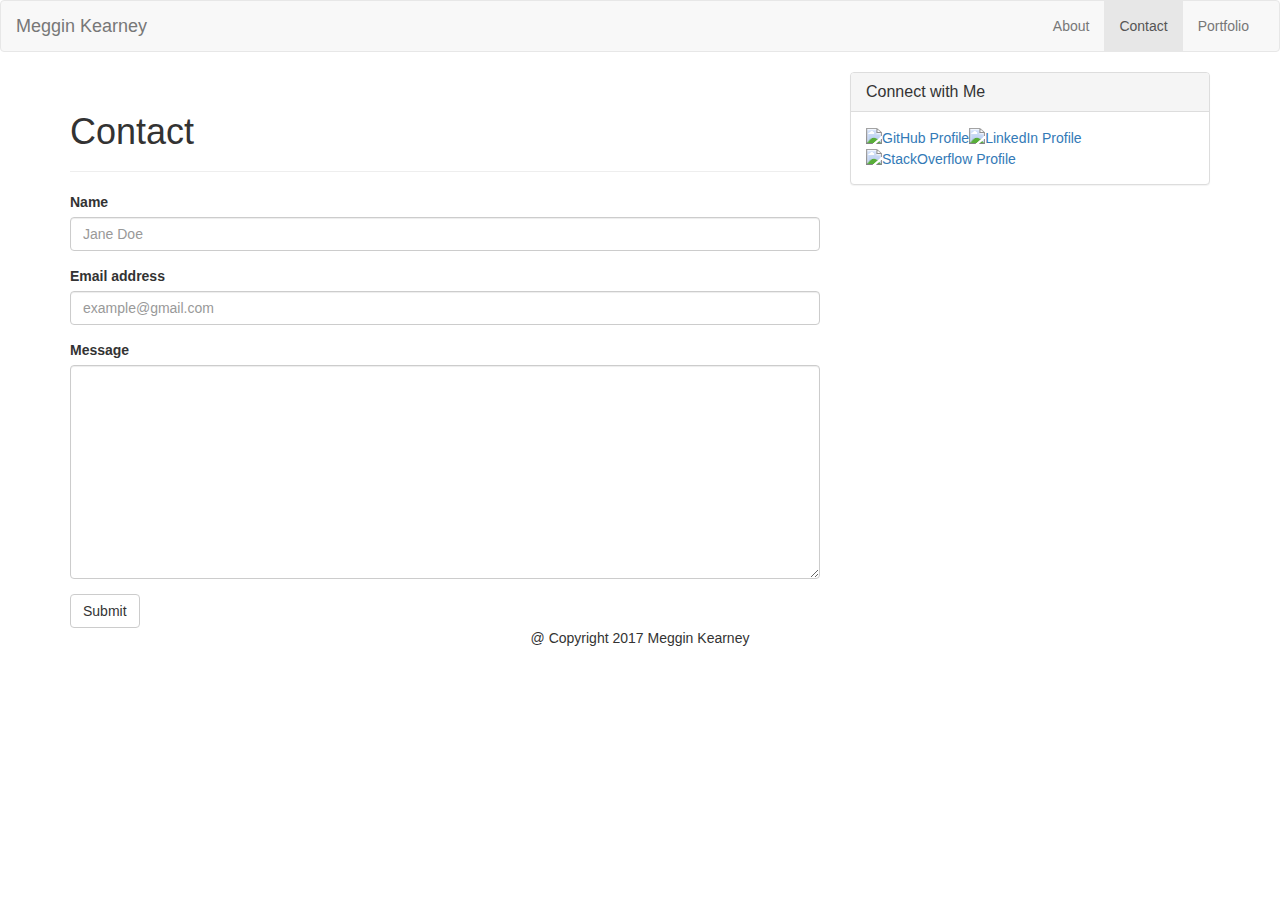
==== contact.html @ b61ee169 "Slightly better version" ====
<!DOCTYPE html>
<html lang="en-us">
<head>
	<!-- Document responsive across devices. -->
	<meta name="viewport" content="width=device-width, initial-scale=1">
		<!-- Latest compiled and minified CSS -->
	<link rel="stylesheet" href="https://maxcdn.bootstrapcdn.com/bootstrap/3.3.7/css/bootstrap.min.css">
	<!-- Document's character set. -->
    <meta charset="UTF-8">
	<title>My Portfolio</title>
	<!-- Linking CSS -->
	<link rel="stylesheet" type="text/css" href="assets/css/style.css">
	<!-- Linking Google Fonts -->
	<link rel="stylesheet" type="text/css"
	      href="https://fonts.googleapis.com/css?family=Montserrat">
</head>
<body>

	<nav class="navbar navbar-default">
	  <div class="container-fluid">
	    <!-- Brand and toggle get grouped for better mobile display -->
	    <div class="navbar-header">
	      <button type="button" class="navbar-toggle collapsed" data-toggle="collapse" data-target="#bs-example-navbar-collapse-1" aria-expanded="false">
	        <span class="sr-only">Toggle navigation</span>
	        <span class="icon-bar"></span>
	        <span class="icon-bar"></span>
	        <span class="icon-bar"></span>
	      </button>
	      <a class="navbar-brand" href="index.html">Meggin Kearney</a>
	    </div>

	    <!-- Collect the nav links, forms, and other content for toggling -->
	    <div class="collapse navbar-collapse" id="bs-example-navbar-collapse-1">
	      <ul class="nav navbar-nav navbar-right">
	        <li><a href="index.html">About</a></li>
	        <li class="active"><a href="contact.html">Contact <span class="sr-only">(current)</span></a></li>
	        <li><a href="portfolio.html">Portfolio</a></li>
	      </ul>
	    </div><!-- /.navbar-collapse -->
	  </div><!-- /.container-fluid -->
	</nav>

	<div class="container">
		<div class="row">
			<div class="col-md-8">
				<div class="page-header">
				  <h1>Contact</h1>
				</div>

				<form>
				  <div class="form-group">
				    <label for="exampleInputName1">Name</label>
				    <input type="name" class="form-control" id="exampleInputName1" placeholder="Jane Doe">
				  </div>
				  <div class="form-group">
				    <label for="exampleInputEmail1">Email address</label>
				    <input type="email" class="form-control" id="exampleInputEmail1" placeholder="example@gmail.com">
				  </div>
				  <div class="form-group">
				    <label for="exampleInputText1">Message</label>
				    <textarea class="form-control" rows="10"></textarea>
				  </div>
				  <button type="submit" class="btn btn-default">Submit</button>
				</form>
			</div>
			<div class="col-md-4">
				<div class="panel panel-default">
				  <div class="panel-heading">
				    <h3 class="panel-title">Connect with Me</h3>
				  </div>
				  <div class="panel-body">
				  	<ul>
				  		<li><a href="https://github.com/Meggin"><img class="icon" src="assets/images/github-128.png" alt="GitHub Profile"></a></li>
				  	  	<li><a href="https://www.linkedin.com/in/meggin-kearney-553b3373"><img class="icon" src="assets/images/square-linkedin-128.png" alt="LinkedIn Profile"></a></li>
				  	  	<li><a href="http://stackoverflow.com/users/2145598/meggin-kearney"><img class="icon" src="assets/images/stackoverflow.png" alt="StackOverflow Profile"></a></li>
				  	</ul>
				  </div>
				</div>
			</div>
		</div>
		<!-- End main content -->

		<!-- Footer starts here. -->
		<footer class="row">
			<p class="text-center">
				&#64; Copyright 2017 Meggin Kearney
			</p>
		</footer>
	</div>

	<!-- jQuery (necessary for Bootstrap's JavaScript plugins) -->
    <script src="https://ajax.googleapis.com/ajax/libs/jquery/1.12.4/jquery.min.js"></script>
    <!-- Include all compiled plugins (below), or include individual files as needed -->
    <script src="https://maxcdn.bootstrapcdn.com/bootstrap/3.3.7/js/bootstrap.min.js"></script>
</body>
</html>
---- assets/css/style.css ----
.custom-footer {
	background-color: #e7e7e7;
	width: 100%;
	position: absolute;
	bottom: 0;
}

.icon {
	width: 60px;
	height: auto;
	color: none;
	border-right: none;
}

/* Rotates social icon in contacts on hover. */
.icon:hover {
	transform: rotate(-10deg);
	-ms-transform: rotate(-10deg);
	-webkit-transform: rotate(-10deg);
	-moz-transform: rotate(-10deg);
	-o-transform: rotate(-10deg);
}

ul {
	list-style: none;
	margin: 0;
	padding: 0;
}

li {
	float: left;
}


.box {
	display: inline-block;
	width: 100%;
	height: 10%;
	margin: 0%;
}

/* Rotates project in portfolio on hover. */
.box:hover {
	transform: rotate(-10deg);
	-ms-transform: rotate(-10deg);
	-webkit-transform: rotate(-10deg);
	-moz-transform: rotate(-10deg);
	-o-transform: rotate(-10deg);
}

.project {
	float: left;
	position: relative;
	top:	-10px;
	width: 100%;
}

.project-title {
	float: left;
	position: relative;
	top: -50px;
	width: 100%;
	height: 30px;
	background-color: #4aaaa5;
	color: #ffffff;
	text-align: center;
}
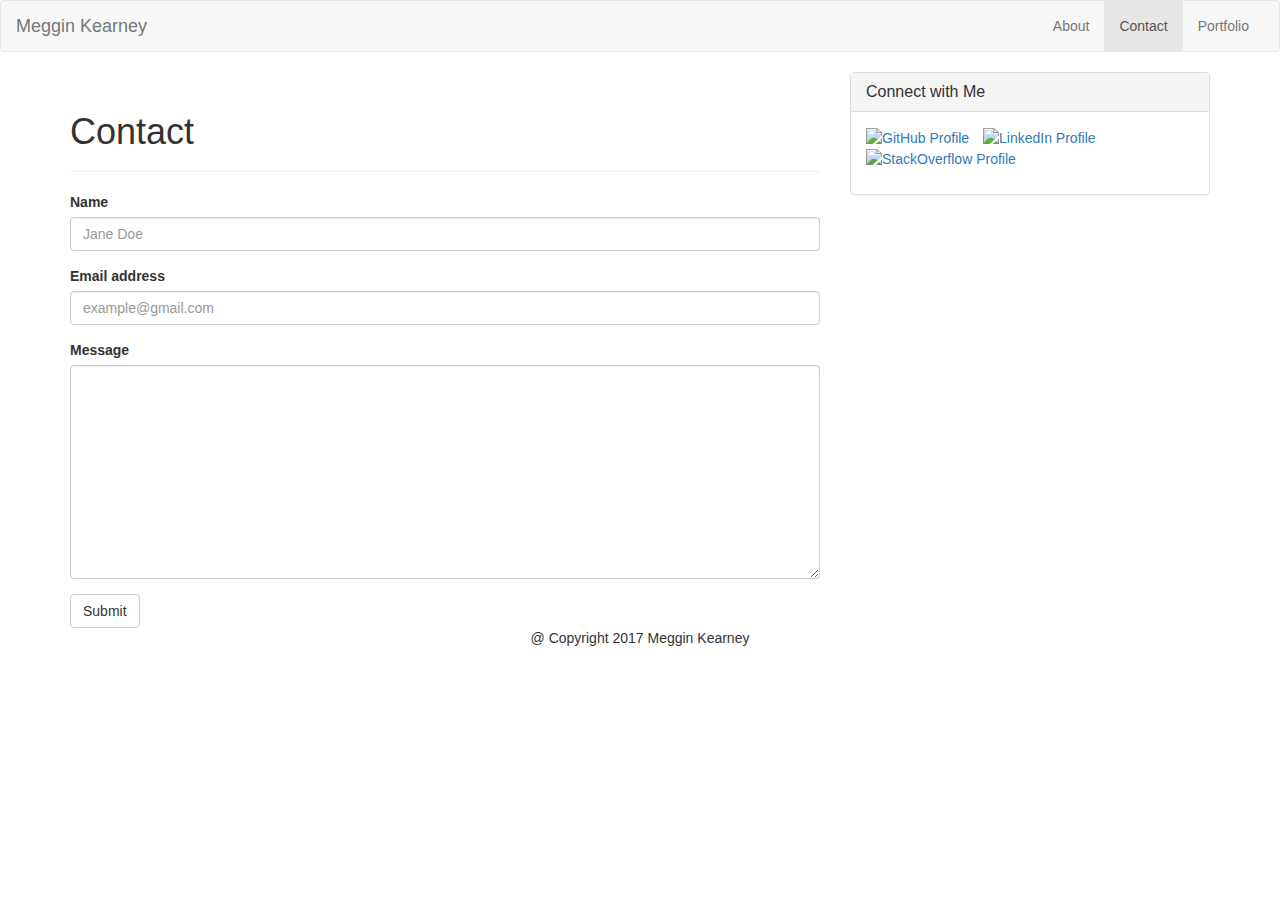
==== commit eaad3eab: "Better bootstrap better pages" ====
--- a/contact.html
+++ b/contact.html
@@ -69,7 +69,7 @@
 				    <h3 class="panel-title">Connect with Me</h3>
 				  </div>
 				  <div class="panel-body">
-				  	<ul>
+				  	<ul class="list-inline">
 				  		<li><a href="https://github.com/Meggin"><img class="icon" src="assets/images/github-128.png" alt="GitHub Profile"></a></li>
 				  	  	<li><a href="https://www.linkedin.com/in/meggin-kearney-553b3373"><img class="icon" src="assets/images/square-linkedin-128.png" alt="LinkedIn Profile"></a></li>
 				  	  	<li><a href="http://stackoverflow.com/users/2145598/meggin-kearney"><img class="icon" src="assets/images/stackoverflow.png" alt="StackOverflow Profile"></a></li>
--- a/assets/css/style.css
+++ b/assets/css/style.css
@@ -20,17 +20,6 @@
 	-moz-transform: rotate(-10deg);
 	-o-transform: rotate(-10deg);
 }
-
-ul {
-	list-style: none;
-	margin: 0;
-	padding: 0;
-}
-
-li {
-	float: left;
-}
-
 
 .box {
 	display: inline-block;
